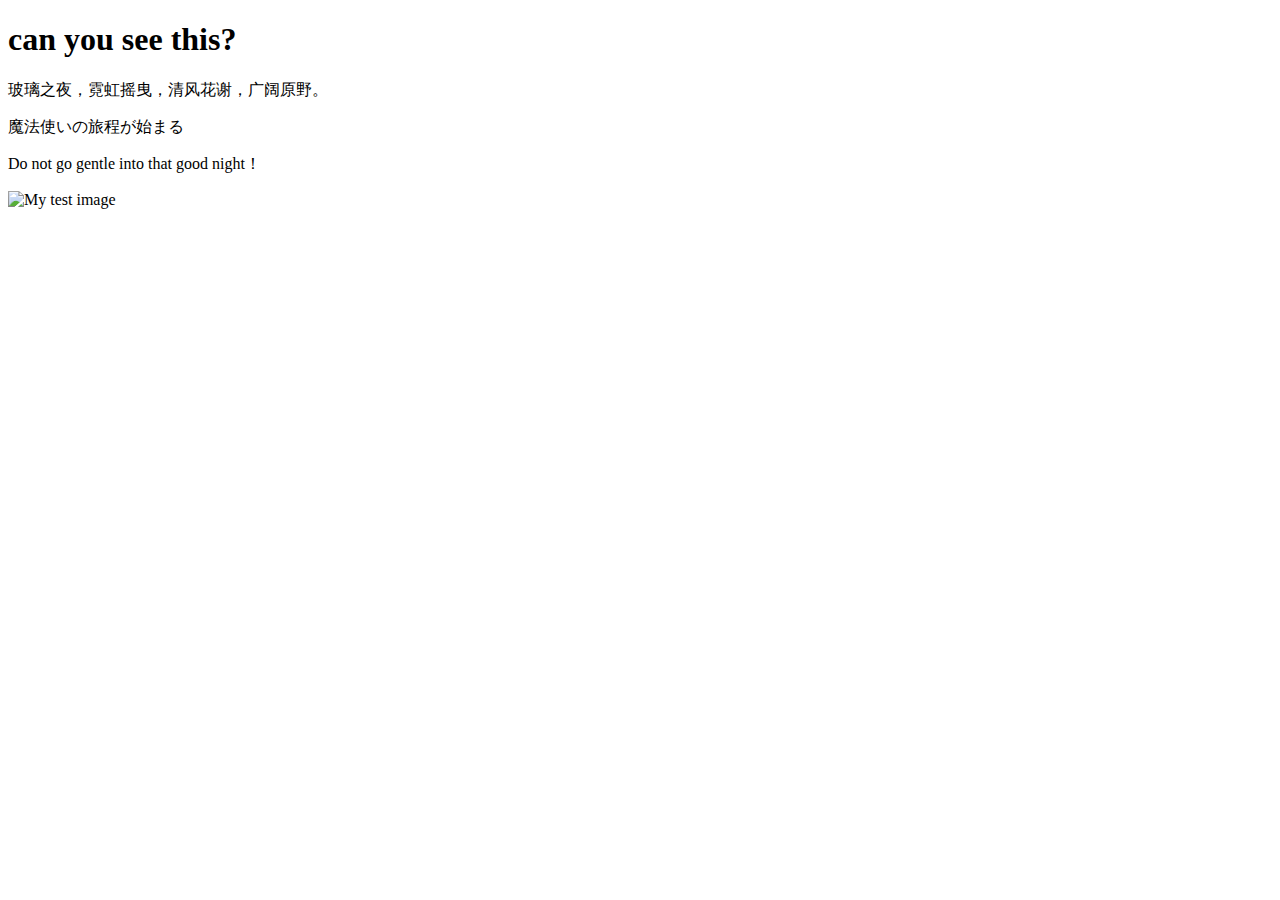
==== index.html @ f005cc73 "Add files via upload" ====
<!doctype html>
<html lang="en-US">
  <head>
    <meta charset="utf-8" />
    <meta name="viewport" content="width=device-width" />
    <title>My test page</title>
    <link href="styles/style.css" rel="stylesheet" />
    <h1>can you see this?</h1>
    <link
    href="https://fonts.googleapis.com/css?family=Open+Sans"
    rel="stylesheet" />
  </head>
  <body>
    <p>玻璃之夜，霓虹摇曳，清风花谢，广阔原野。</p>
    <p>魔法使いの旅程が始まる</p>
    <p>Do not go gentle into that good night！</p>
    <img src="images/hoshi.jpg" alt="My test image" />
  </body>
</html>
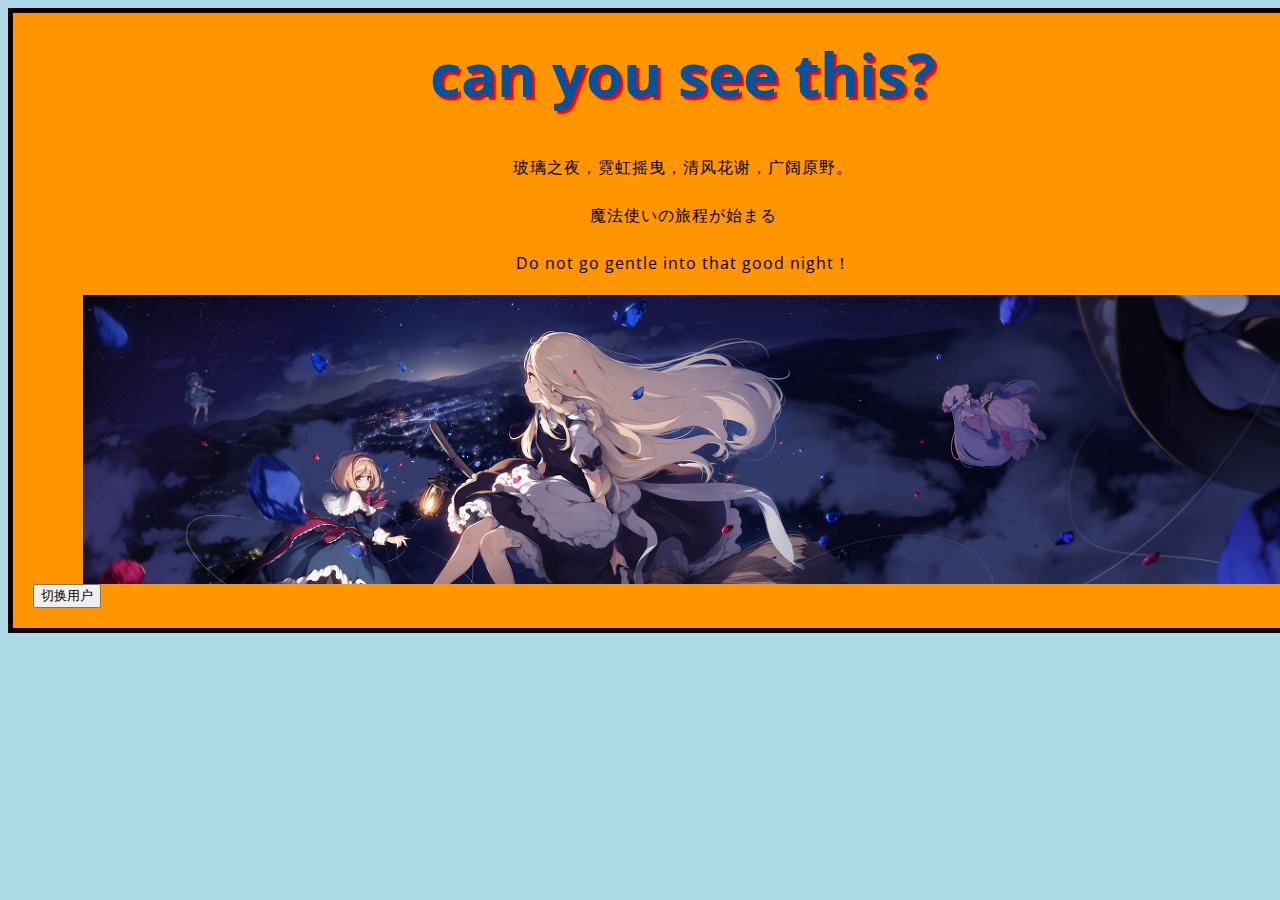
==== commit 0d83f668: "Add files via upload" ====
--- a/index.html
+++ b/index.html
@@ -1,19 +1,26 @@
 <!doctype html>
 <html lang="en-US">
   <head>
+    
     <meta charset="utf-8" />
     <meta name="viewport" content="width=device-width" />
     <title>My test page</title>
     <link href="styles/style.css" rel="stylesheet" />
+    <link
+      href="https://fonts.googleapis.com/css?family=Open+Sans"
+      rel="stylesheet" />
     <h1>can you see this?</h1>
-    <link
-    href="https://fonts.googleapis.com/css?family=Open+Sans"
-    rel="stylesheet" />
+    
   </head>
   <body>
+    
     <p>玻璃之夜，霓虹摇曳，清风花谢，广阔原野。</p>
     <p>魔法使いの旅程が始まる</p>
     <p>Do not go gentle into that good night！</p>
     <img src="images/hoshi.jpg" alt="My test image" />
+    
+    <button>切换用户</button>
+    
+    <script src="scripts/main.js" defer></script>
   </body>
 </html>
--- a/styles/style.css
+++ b/styles/style.css
@@ -0,0 +1,41 @@
+html {
+  font-size: 10px; /* px 表示“像素（pixel）”: 基础字号为 10 像素 */
+  font-family: "Open Sans", sans-serif; /* 这应该是你从 Google Fonts 得到的其余输出。 */
+}
+h1 {
+  font-size: 60px;
+  text-align: center;
+}
+
+p,
+li {
+  text-align: center;
+  font-size: 16px;
+  line-height: 2;
+  letter-spacing: 1px;
+}
+
+html {
+  background-color: lightblue;
+}
+
+body {
+  width: 1300px;
+  margin: 100 auto;
+  background-color: #ff9500;
+  padding: 0 20px 20px 20px;
+  border: 5px solid black;
+}
+
+h1 {
+  margin: 0;
+  padding: 20px 0;
+  color: #00539f;
+  text-shadow: 3px 3px 1px red;
+}
+
+img {
+  display: block;
+  margin: 0 auto;
+}
+
